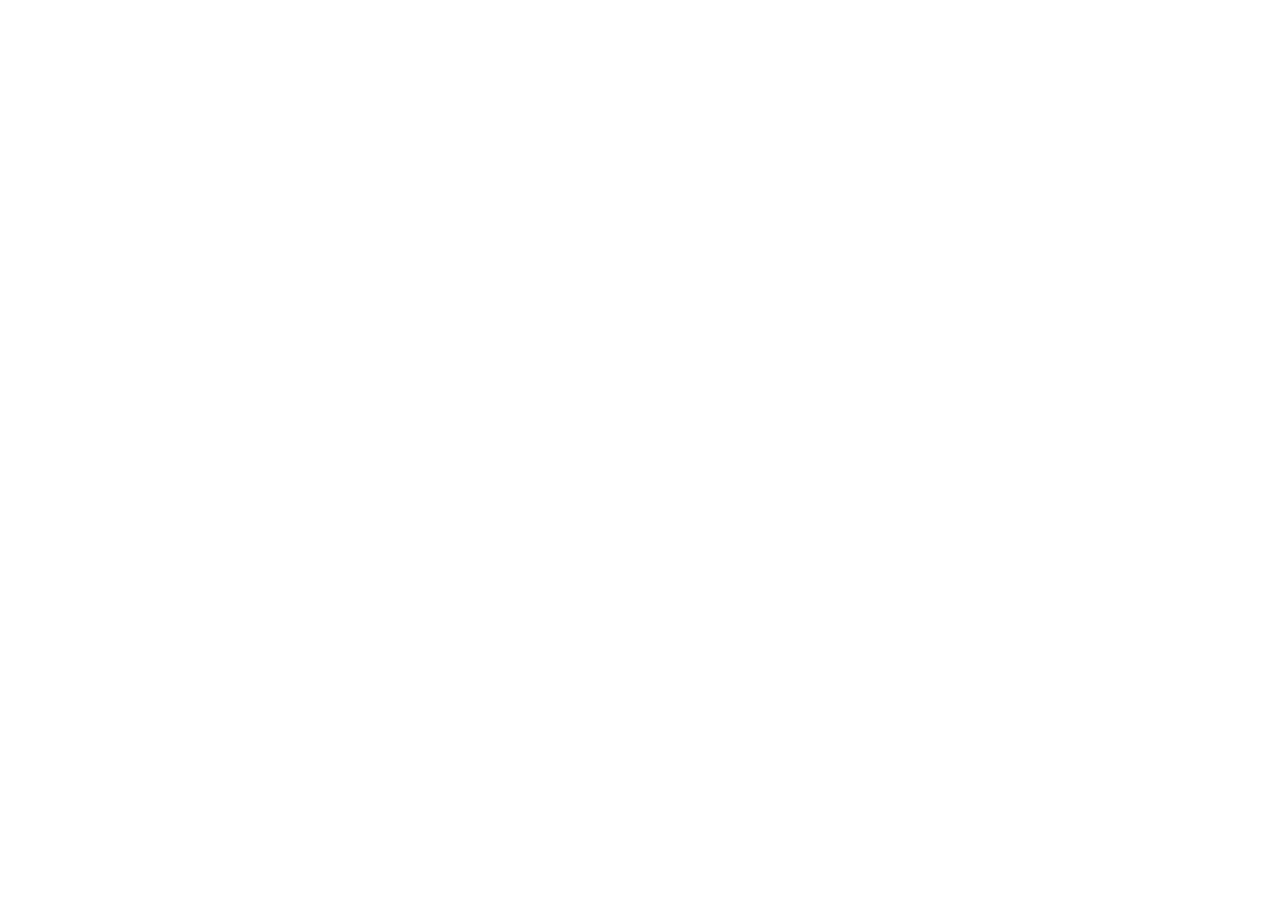
==== cours/index.html @ 6f3c46a6 "API-1" ====
<!DOCTYPE html>
<html lang="en">

<head>
    <meta charset="UTF-8">
    <meta name="viewport" content="width=device-width, initial-scale=1.0">
    <title>API COURS</title>
</head>

<body>


    <script src="./index.js"></script>
</body>

</html>
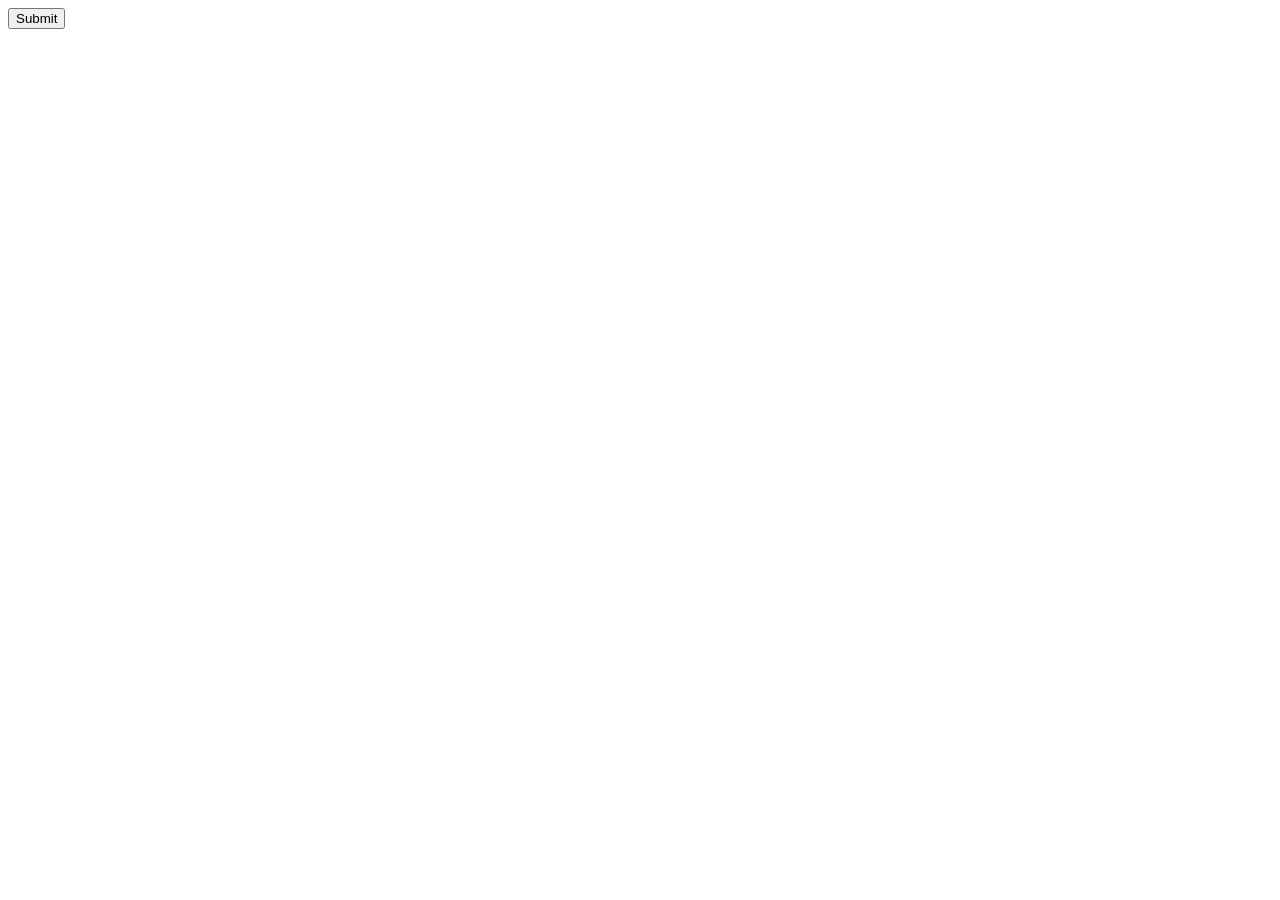
==== commit 341b2f95: "user-app" ====
--- a/cours/index.html
+++ b/cours/index.html
@@ -8,7 +8,9 @@
 </head>
 
 <body>
-
+    <form action="">
+        <input type="submit">
+    </form>
 
     <script src="./index.js"></script>
 </body>
